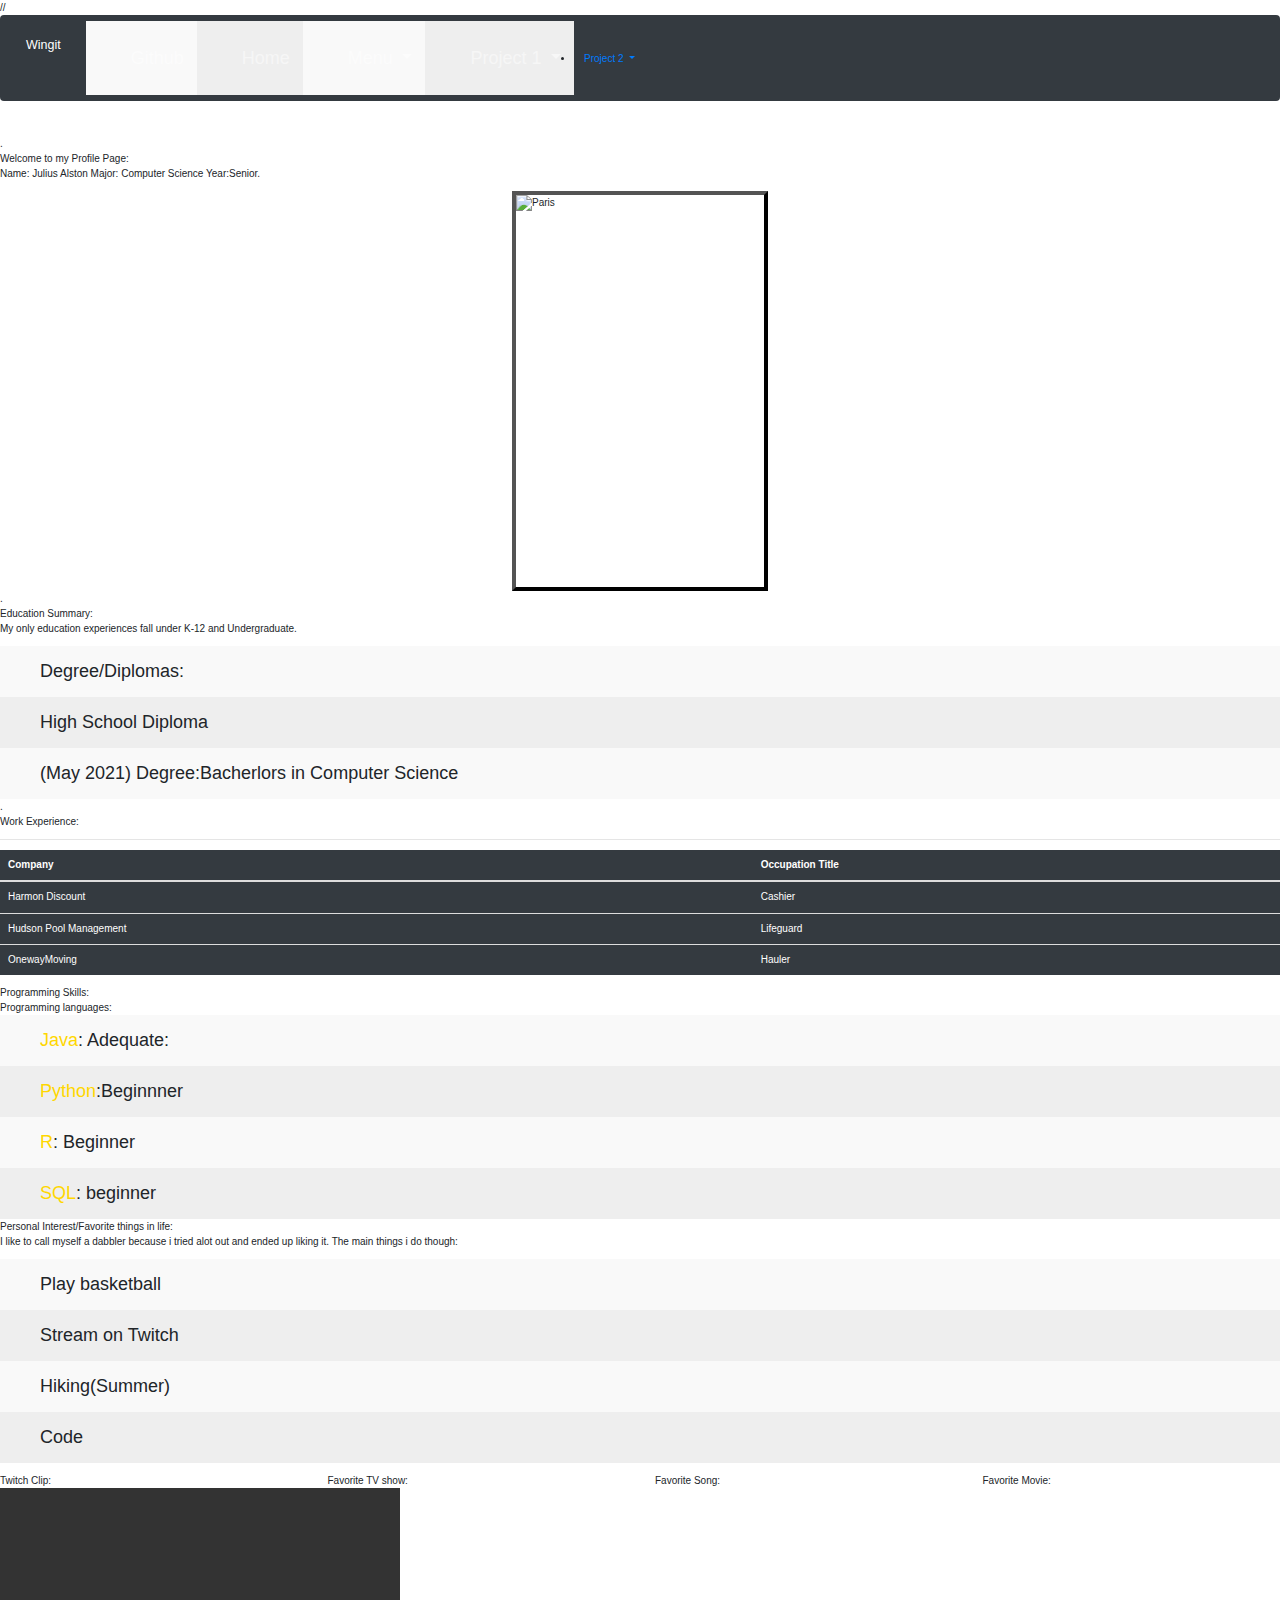
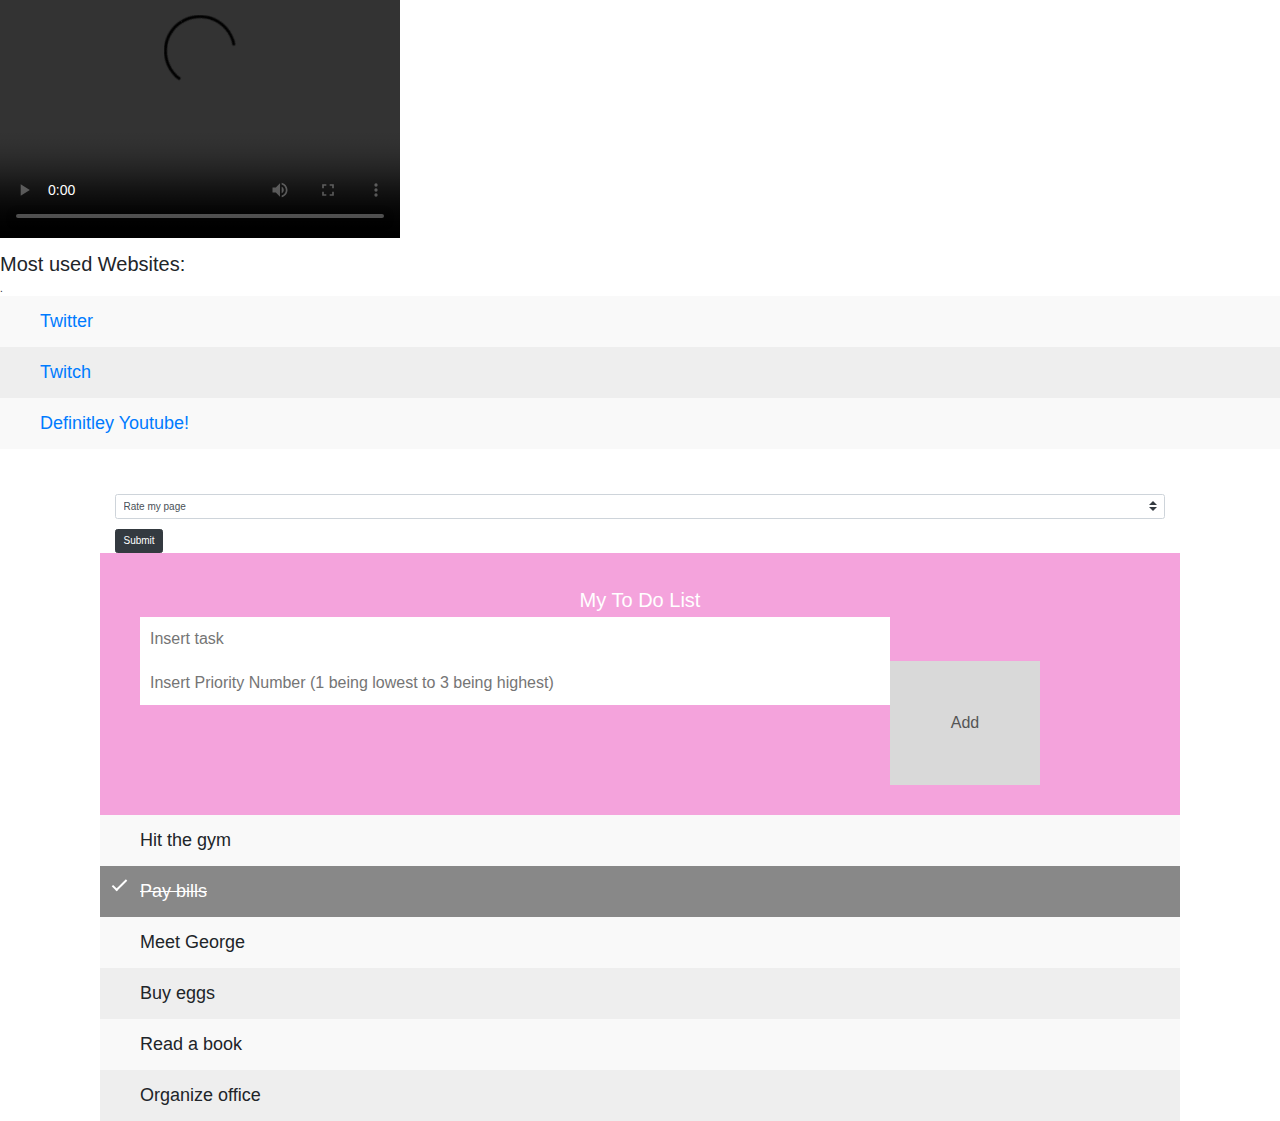
==== P2milestone1.html @ 35ebe634 "Update P2milestone1.html" ====
<!doctype html>
<html lang="en">
  <head>
    <!-- Required meta tags -->
    <meta charset="utf-8">
    <meta name="viewport" content="width=device-width, initial-scale=1, shrink-to-fit=no">
 <link rel="stylesheet" href="https://maxcdn.bootstrapcdn.com/bootstrap/3.4.1/css/bootstrap.min.css">
  <script src="https://ajax.googleapis.com/ajax/libs/jquery/3.5.1/jquery.min.js"></script>
  <script src="https://maxcdn.bootstrapcdn.com/bootstrap/3.4.1/js/bootstrap.min.js"></script>
        <script src="tasklist.js" type="text/javascript"></script>
    <!-- Bootstrap CSS -->
    <link rel="stylesheet" href="https://stackpath.bootstrapcdn.com/bootstrap/4.5.2/css/bootstrap.min.css" integrity="sha384-JcKb8q3iqJ61gNV9KGb8thSsNjpSL0n8PARn9HuZOnIxN0hoP+VmmDGMN5t9UJ0Z" crossorigin="anonymous">
<script src="https://kit.fontawesome.com/45ecd2605d.js" crossorigin="anonymous"></script>
    <script src="tasklist.js" type="text/javascript"></script>
<link rel="stylesheet" href="flame.css ">  
   <link rel="stylesheet" href="fonts.css ">  
   <link rel="stylesheet" href="webtable.css "> 
//<link rel="stylesheet" href="todolist.css "> 

  <style>
.center {
  display: block;
  margin-left: auto;
  margin-right: auto;
  width: 20%;
  border: 4px outset black;
  
}
</style>
  </head>
  <body>
    <nav class="navbar navbar-expand-md bg-dark navbar-dark">
  <!-- Brand -->
  <a class="navbar-brand" href="#">Wingit</a>

  <!-- Links -->
  <ul class="navbar-nav">
    <li class="nav-item">
      <a class="nav-link" href="https://github.com/jualston/wingit" target="_blank">Github</a>
    </li>
    <li class="nav-item">
      <a class="nav-link" href="#">Home</a>
    </li>

    <!-- Dropdown -->
    <li class="nav-item dropdown">
      <a class="nav-link dropdown-toggle" href="#" id="navbardrop" data-toggle="dropdown">
      Menu
      </a>
      <div class="dropdown-menu">
        <a class="dropdown-item" href="#profile_page">Profile</a>
        <a class="dropdown-item" href="#education_summary">Education </a>
        <a class="dropdown-item" href="#work_experience">Work/Experience </a>
          <a class="dropdown-item" href="#program_knowledge">Programming </a>
          <a class="dropdown-item" href="#personal_interest">Hobbies </a>
          <a class="dropdown-item" href="#websites_used">Most Used Websites </a>
      </div>
    </li>
    <li class="nav-item dropdown">
      <a class="nav-link dropdown-toggle" href="#" id="navbardrop" data-toggle="dropdown">
        Project 1
      </a>
      <div class="dropdown-menu">
        <a class="dropdown-item" href="https://jualston.github.io/wingit/milestone1.html" target="_blank">Assignment Milestone 1</a>
        <a class="dropdown-item" href="https://jualston.github.io/wingit/milestone2.html"target="_blank">Assignment Milestone 2</a>
        <a class="dropdown-item" href="https://jualston.github.io/wingit/milestone3.html" target="_blank">Assignment Milestone 3</a>
      </div>
    </li>
  </ul>
      <li class="nav-item dropdown">
      <a class="nav-link dropdown-toggle" href="#" id="navbardrop" data-toggle="dropdown navbar-dark">
        Project 2
      </a>
      <div class="dropdown-menu">
        <a class="dropdown-item" href="https://jualston.github.io/wingit/P2milestone1.html" target="_blank">Assignment Milestone 1</a>
      </div>
    </li>
  </ul>
</nav>
<br>
    


    

        
  
<div class="goldborder">
  <a id="profile_page">.</a>
  <div id="Pinkfont">Welcome to my Profile Page:</div>
  <p class="a">Name: Julius Alston     Major: Computer Science      Year:Senior.</p>
</div>
<title>Julius Alston Profile</title>
 <img src="headshot.jpg" alt="Paris" class="center"  border=0px   witdh= 300 height= 400>
<div class="goldborder">
<a id="education_summary">.</a>
 <div id="Pinkfont">Education Summary:</div>
</div>
<p class="a"> My only education experiences fall under K-12 and Undergraduate.</p>
<ul> 
<li> Degree/Diplomas: </li>
<li> High School Diploma </li>
<li> (May 2021) Degree:Bacherlors in Computer Science </li>
</ul>
<div class="goldborder">
<a id="work_experience">.</a>
<div id="Pinkfont">Work Experience:</div>
</div>
<hr> 
  <table class="table table-dark table-hover">
    <thead>
      <tr>
        <th>Company</th>
        <th>Occupation Title</th>
        
      </tr>
    </thead>
    <tbody>
      <tr>
        <td>Harmon Discount</td>
        <td>Cashier</td>
       
      </tr>
      <tr>
        <td>Hudson Pool Management</td>
        <td>Lifeguard</td>
      
      </tr>
      <tr>
        <td>OnewayMoving</td>
        <td>Hauler</td>
      
      </tr>
    </tbody>
  </table>
</div>
</table>
<div class="goldborder">
<a id="program_knowledge"></a>
 <div id="Pinkfont">Programming Skills:</div>
</div>
<ul> Programming languages: 
<li><span style="color:gold;font-weight:bold font-size: large;">Java</span>: Adequate:</li>
<li><span style="color:gold;font-weight:bold font-size: large;">Python</span>:Beginnner </li>
<li> <span style="color:gold;font-weight:bold font-size: large;">R</span>: Beginner</li>
<li> <span style="color:gold;font-weight:bold font-size: large;">SQL</span>: beginner</li>
</ul>
<div class="goldborder">
<a id="personal_interest"></a>
 <div id="Pinkfont">Personal Interest/Favorite things in life:</div>
</div>
    
<p> I like to call myself a dabbler because i tried alot out and ended up liking it. The main things i do though:
<ul>
<li class="a"> Play basketball</li>
<li class="a"> Stream on Twitch</li>
<li class="a"> Hiking(Summer)</li>
<li class="a"> Code</li>
  <div class="containe<div class="row">
        <div class="row">
        <div class="col-md-3">
       <p class="a"> <div class="a">
                             Twitch Clip:</div>  <video width="400" height="350" controls>
  <source src=" vod-707438149-offset-21798.mp4
" type="video/mp4">
 </video> </p>
        </div>
        <div class="col-md-3">
          <p > <div class="a">
                             Favorite TV show:</div>  <iframe width="360" height="300" src="https://www.youtube.com/embed/gIKPC-JE2E0" frameborder="0" allow="accelerometer; autoplay; encrypted-media; gyroscope; picture-in-picture" allowfullscreen></iframe>
 </p>
        </div>
        <div class="col-md-3">
          <p class="a"> <div class="a">
                             Favorite Song:</div>  <iframe width="360" height="300" src="https://www.youtube.com/embed/ZPCAvzIFY-s" frameborder="0" allow="accelerometer; autoplay; encrypted-media; gyroscope; picture-in-picture" allowfullscreen></iframe> </p>
        </div>
        <div class="col-md-3">
      <p class="a"> <div class="a">
                             Favorite Movie:</div> <iframe width="360" height="300" src="https://www.youtube.com/embed/WR7cc5t7tv8" frameborder="0" allow="accelerometer; autoplay; encrypted-media; gyroscope; picture-in-picture" allowfullscreen></iframe> </p>
        </div>
      </div>
 

<div class="goldborder">
<h2> Most used Websites:</h2>
</div>
<a id="websites_used">.</a>
<ul> 
<li><i class="fab fa-twitch"></i><a href="https://www.Twitter.com/" target="_blank">Twitter</a> </li>
<li><i class="fab fa-twitter"></i><a href="https://www.Twitch.tv/Euphony.com/" target="_blank">Twitch</a> </li>
<li><i class="fab fa-youtube"></i><a href="https://www.youtube.com/" target="_blank">Definitley Youtube!</a> </li>
</ul>
  <br>
                                                                                    <div class="container mt-3">

 
<div class="container mt-3">

 
<div class="container mt-3">
  

    <select name="cars" class="custom-select mb-3">
      <option selected>Rate my page</option>
      <option value="Like">Pretty good page</option>
      <option value="love">Loved it</option>
      <option value="Love^2">I loved it^2</option>
    </select>
    <button type="submit" class="btn btn-dark">Submit</button>
  </form>
</div>
   <div id="myDIV" class="header">
  <h2 style="margin:5px">My To Do List</h2>
  <input type="text" id="myInput" placeholder="Insert task">
  <input type="number" id="myInput1" placeholder="Insert Priority Number (1 being lowest to 3 being highest) ">
  <span onclick="newElement()" class="addBtn">Add</span>
</div>

<ul id="myUL">
  <li>Hit the gym</li>
  <li class="checked">Pay bills</li>
  <li>Meet George</li>
  <li>Buy eggs</li>
  <li>Read a book</li>
  <li>Organize office</li>
</ul>
    
    <!-- Optional JavaScript -->
    <!-- jQuery first, then Popper.js, then Bootstrap JS -->
    <script src="https://code.jquery.com/jquery-3.5.1.slim.min.js" integrity="sha384-DfXdz2htPH0lsSSs5nCTpuj/zy4C+OGpamoFVy38MVBnE+IbbVYUew+OrCXaRkfj" crossorigin="anonymous"></script>
    <script src="https://cdn.jsdelivr.net/npm/popper.js@1.16.1/dist/umd/popper.min.js" integrity="sha384-9/reFTGAW83EW2RDu2S0VKaIzap3H66lZH81PoYlFhbGU+6BZp6G7niu735Sk7lN" crossorigin="anonymous"></script>
    <script src="https://stackpath.bootstrapcdn.com/bootstrap/4.5.2/js/bootstrap.min.js" integrity="sha384-B4gt1jrGC7Jh4AgTPSdUtOBvfO8shuf57BaghqFfPlYxofvL8/KUEfYiJOMMV+rV" crossorigin="anonymous"></script>
  </body>
</html>
---- flame.css ----
#demotext {
text-shadow: 0 -1px 4px #FFF, 0 -2px 10px #ff0, 0 -10px 20px #ff8000, 0 -18px 40px #F00, 2px 2px 2px rgba(206,26,177,0);
color: #651F6A;
background: #333333;
}
<div id="demotext">Edit this text</div>
---- webtable.css ----
.extable>table{
border-width:1px;
border-style:solid;
border-color:purple;
border-collaspe:
width: 40%;
}


.extable> table th, .extable td>{
border:1px solid grey;
text-align: center;
}

.extable> table th{
background-color: #D0CEDF;
}

.extable>table tr:nth-child(odd) {
background-color: lightgrey;
}

.extable>table tr:hover{
  background-color: #6f278a;
}
---- todolist.css ----
<style>
body {
  margin: 0;
  min-width: 250px;
}

/* Include the padding and border in an element's total width and height */
* {
  box-sizing: border-box;
}

/* Remove margins and padding from the list */
ul {
  margin: 0;
  padding: 0;
}

/* Style the list items */
 ul li {
  cursor: pointer;
  position: relative;
  padding: 12px 8px 12px 40px;
  list-style-type: none;
  background: #eee;
  font-size: 18px;
  transition: 0.2s;
  
  /* make the list items unselectable */
  -webkit-user-select: none;
  -moz-user-select: none;
  -ms-user-select: none;
  user-select: none;
}

/* Set all odd list items to a different color (zebra-stripes) */
 ul li:nth-child(odd) {
  background: #f9f9f9;
}

/* Darker background-color on hover */
ul li:hover {
  background: #ddd;
}

/* When clicked on, add a background color and strike out text */
ul li.checked {
  background: #888;
  color: #fff;
  text-decoration: line-through;
}

/* Add a "checked" mark when clicked on */
ul li.checked::before {
  content: '';
  position: absolute;
  border-color: #fff;
  border-style: solid;
  border-width: 0 2px 2px 0;
  top: 10px;
  left: 16px;
  transform: rotate(45deg);
  height: 15px;
  width: 7px;
}

/* Style the close button */
.close {
  position: absolute;
  right: 0;
  top: 0;
  padding: 12px 16px 12px 16px;
}

.close:hover {
  background-color: #f44336;
  color: white;
}

/* Style the header */
.header {
  background-color: #f4a3dc;
  padding: 30px 40px;
  color: white;
  text-align: center;
}

/* Clear floats after the header */
.header:after {
  content: "";
  display: table;
  clear: both;
}

/* Style the input */
input {
  margin: 0;
  border: none;
  border-radius: 0;
  width: 75%;
  padding: 10px;
  float: left;
  font-size: 16px;
}

/* Style the "Add" button */
.addBtn {
  padding: 50px;
  width: 15%;
  background: #d9d9d9;
  color: #555;
  float: left;
  text-align: center;
  font-size: 16px;
  cursor: pointer;
  transition: 0.3s;
  border-radius: 0;
}

.addBtn:hover {
  background-color: #bbb;
}
</style>
</head>
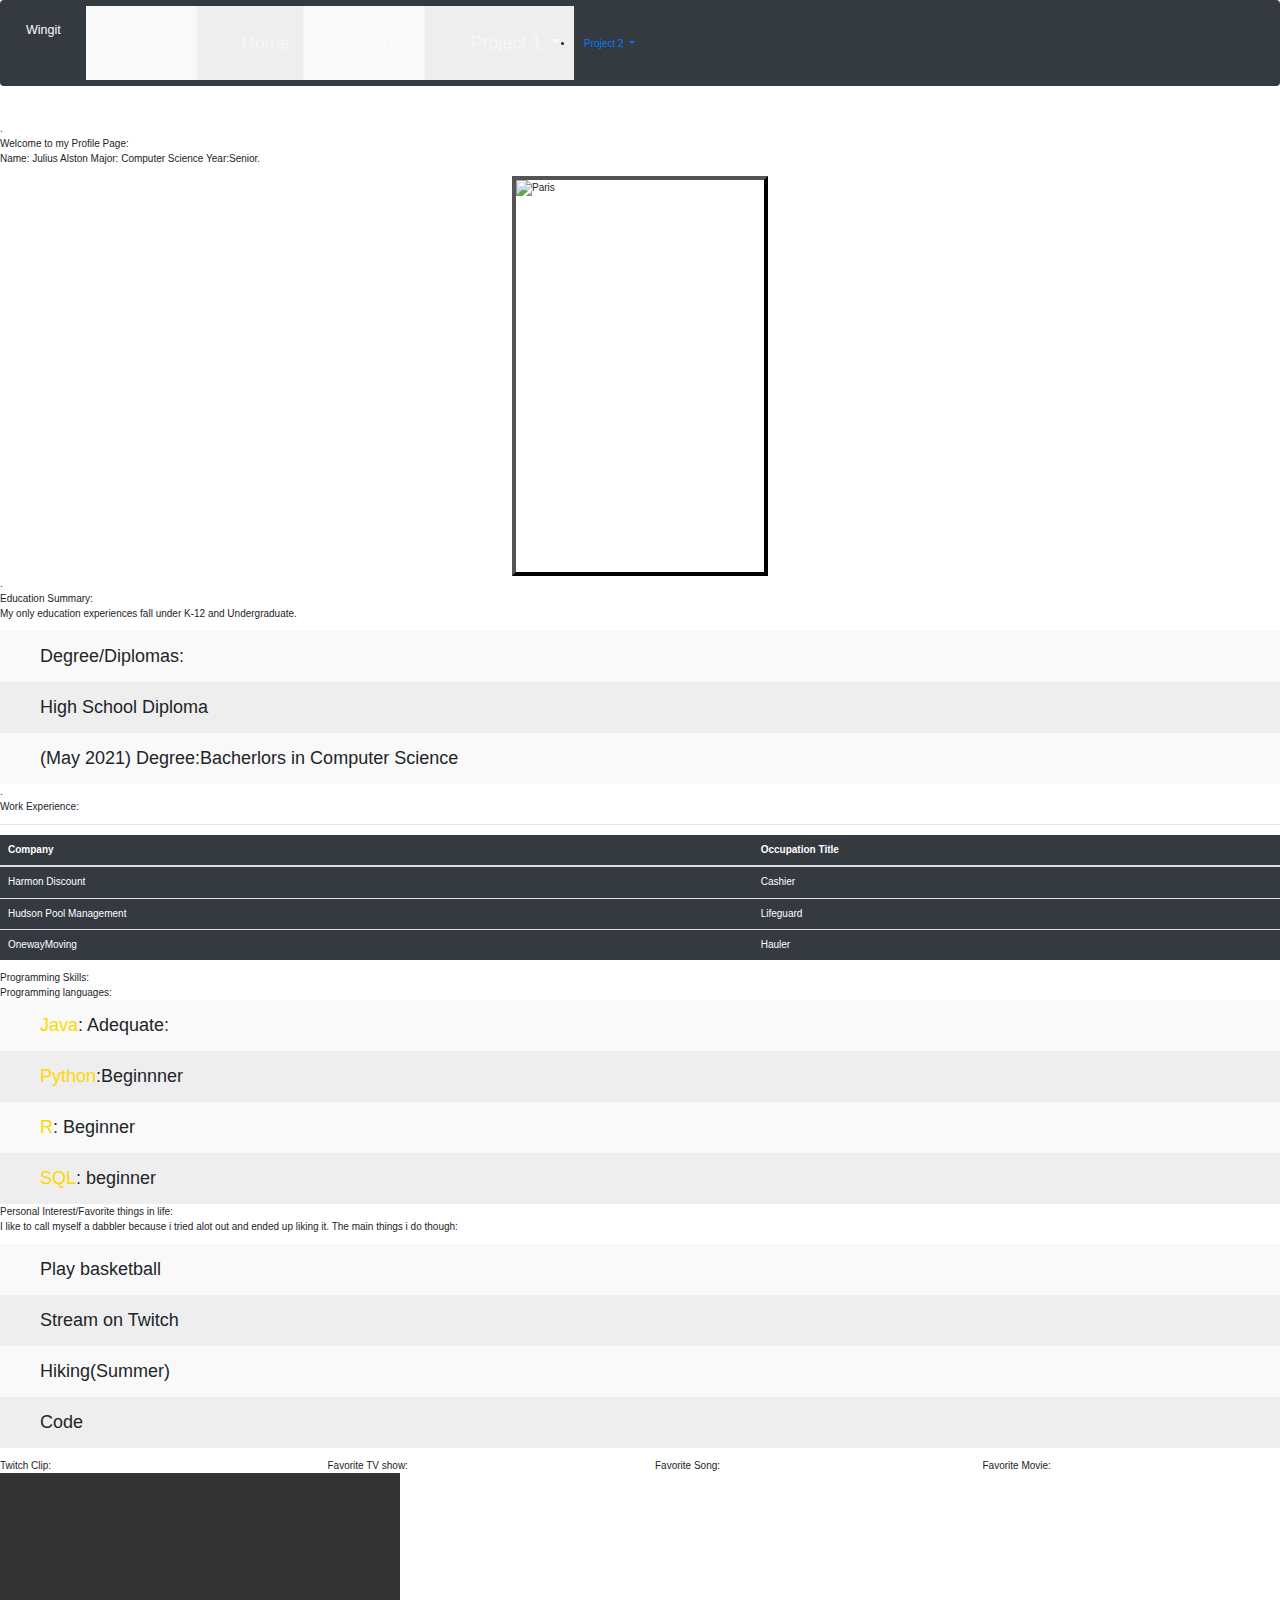
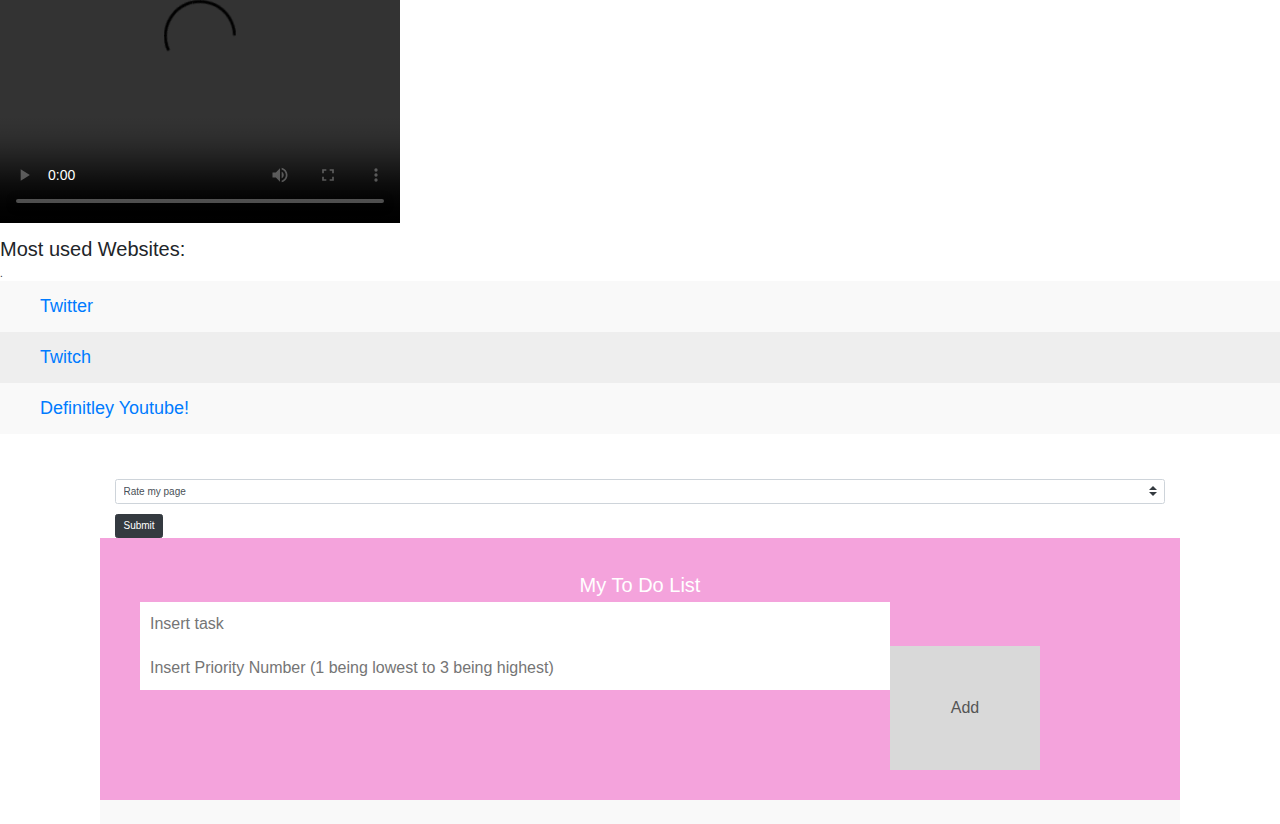
==== commit 93e16dbf: "Update P2milestone1.html" ====
--- a/P2milestone1.html
+++ b/P2milestone1.html
@@ -12,10 +12,11 @@
     <link rel="stylesheet" href="https://stackpath.bootstrapcdn.com/bootstrap/4.5.2/css/bootstrap.min.css" integrity="sha384-JcKb8q3iqJ61gNV9KGb8thSsNjpSL0n8PARn9HuZOnIxN0hoP+VmmDGMN5t9UJ0Z" crossorigin="anonymous">
 <script src="https://kit.fontawesome.com/45ecd2605d.js" crossorigin="anonymous"></script>
     <script src="tasklist.js" type="text/javascript"></script>
+    <link rel="stylesheet" href="todolist.css ">  
 <link rel="stylesheet" href="flame.css ">  
    <link rel="stylesheet" href="fonts.css ">  
    <link rel="stylesheet" href="webtable.css "> 
-//<link rel="stylesheet" href="todolist.css "> 
+
 
   <style>
 .center {
@@ -217,12 +218,7 @@
 </div>
 
 <ul id="myUL">
-  <li>Hit the gym</li>
-  <li class="checked">Pay bills</li>
-  <li>Meet George</li>
-  <li>Buy eggs</li>
-  <li>Read a book</li>
-  <li>Organize office</li>
+             <li></li>
 </ul>
     
     <!-- Optional JavaScript -->
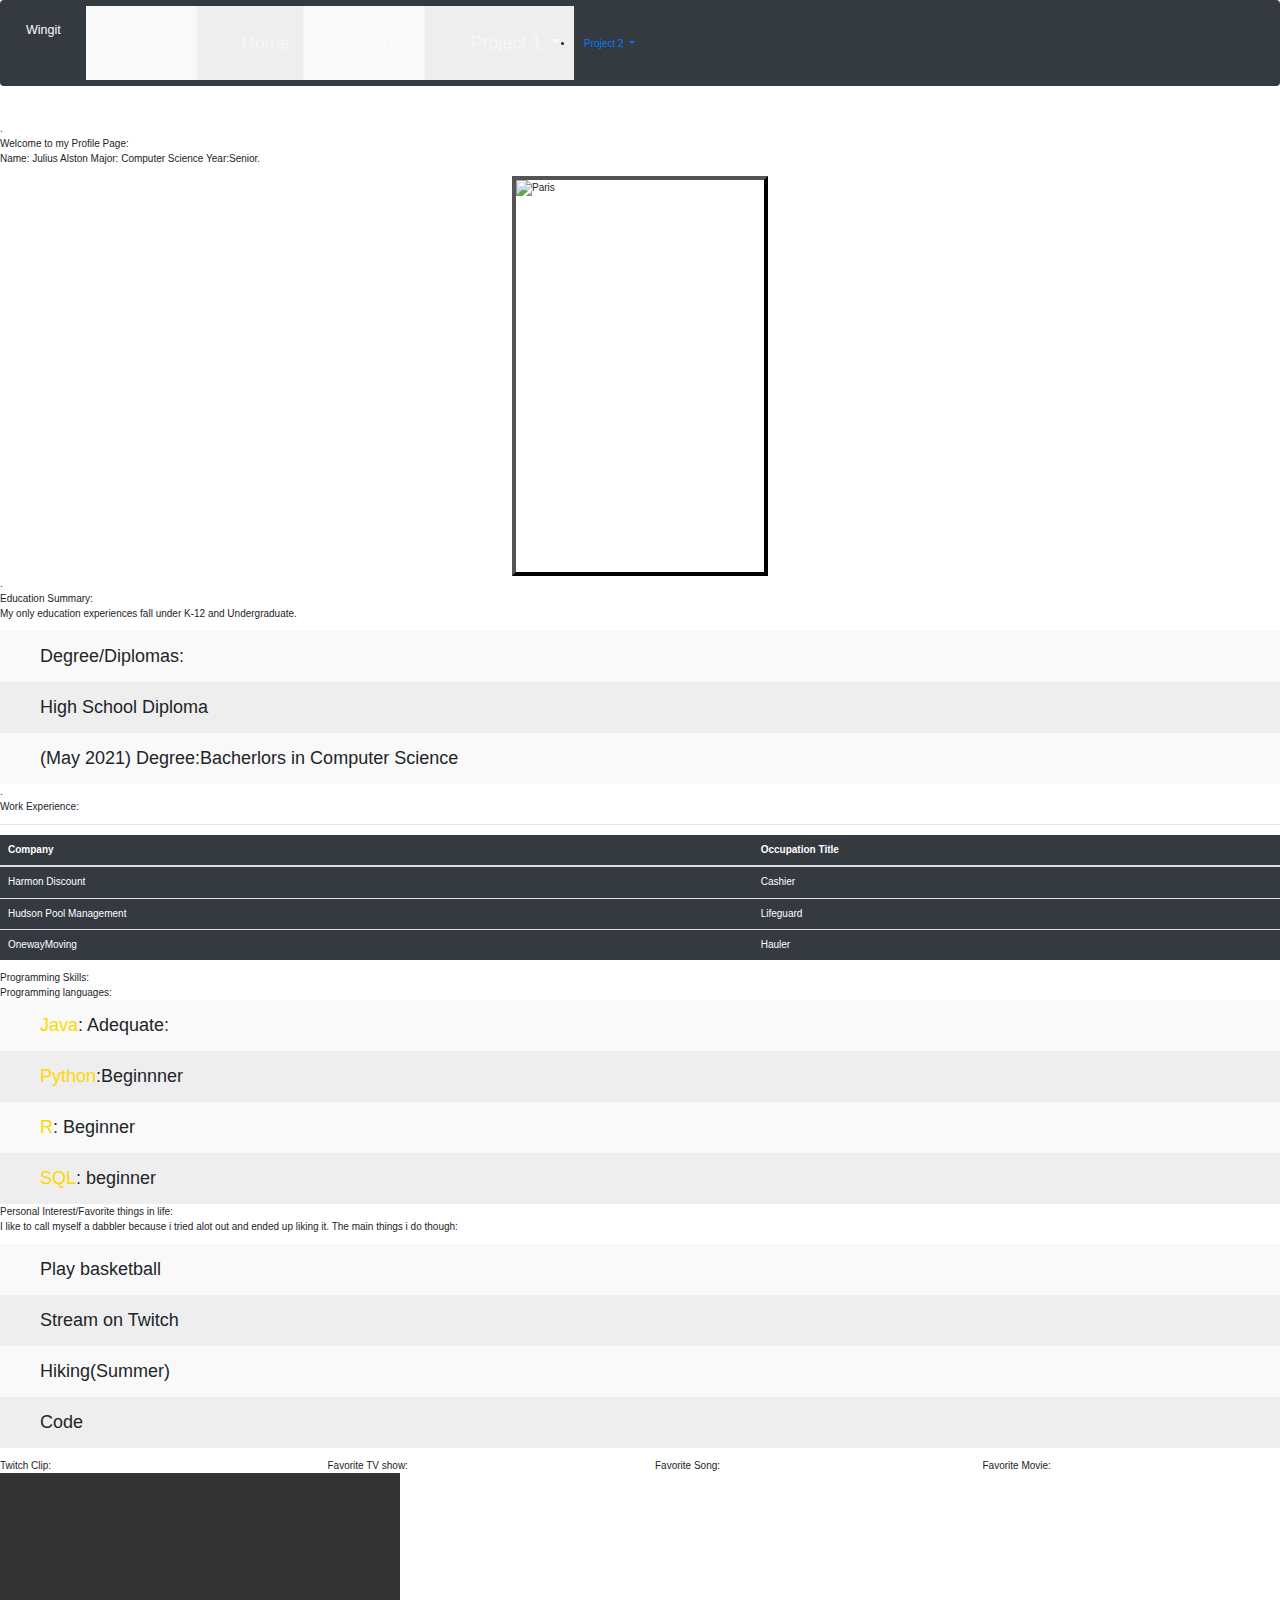
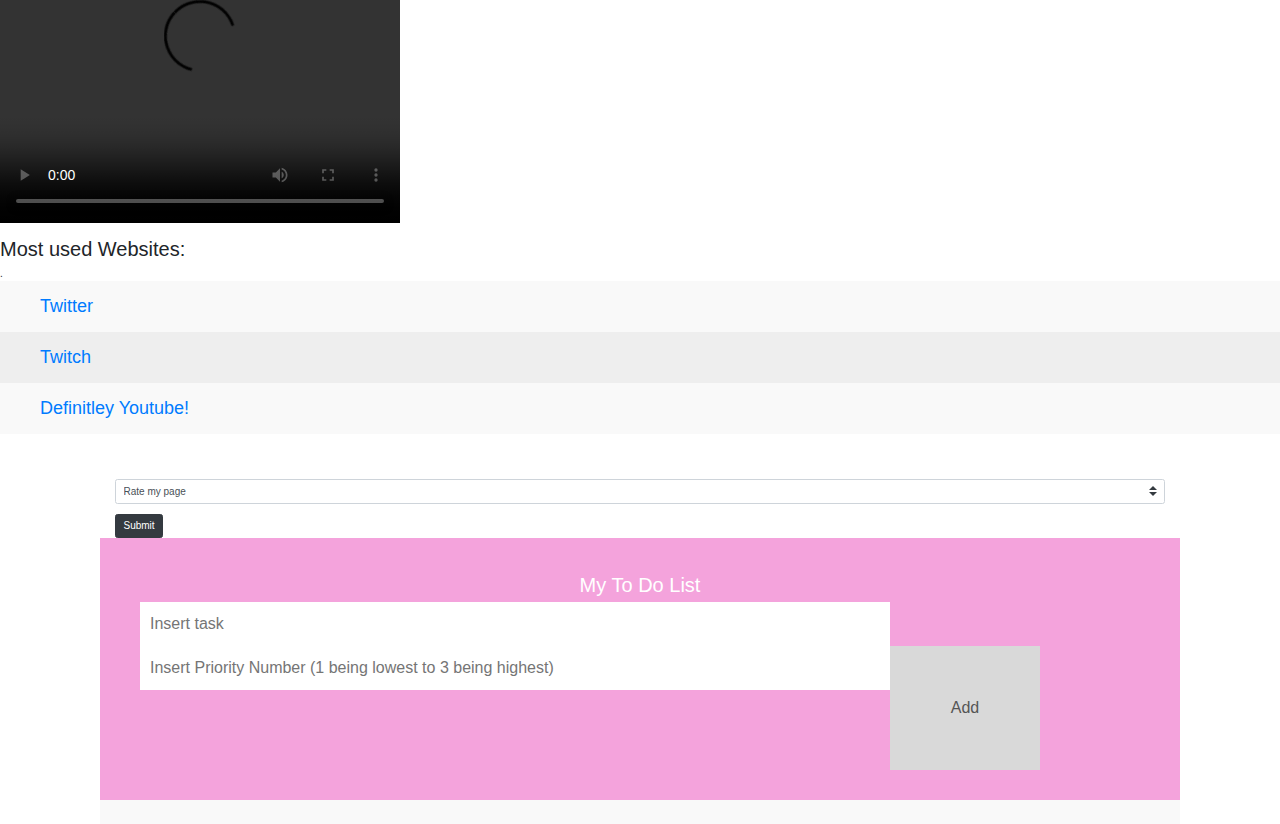
==== commit 0aab9f6f: "Update P2milestone1.html" ====
--- a/P2milestone1.html
+++ b/P2milestone1.html
@@ -12,10 +12,11 @@
     <link rel="stylesheet" href="https://stackpath.bootstrapcdn.com/bootstrap/4.5.2/css/bootstrap.min.css" integrity="sha384-JcKb8q3iqJ61gNV9KGb8thSsNjpSL0n8PARn9HuZOnIxN0hoP+VmmDGMN5t9UJ0Z" crossorigin="anonymous">
 <script src="https://kit.fontawesome.com/45ecd2605d.js" crossorigin="anonymous"></script>
     <script src="tasklist.js" type="text/javascript"></script>
-    <link rel="stylesheet" href="todolist.css ">  
+
 <link rel="stylesheet" href="flame.css ">  
    <link rel="stylesheet" href="fonts.css ">  
    <link rel="stylesheet" href="webtable.css "> 
+     <link rel="stylesheet" href="todolist.css ">  
 
 
   <style>
--- a/todolist.css
+++ b/todolist.css
@@ -1,8 +1,5 @@
 <style>
-body {
-  margin: 0;
-  min-width: 250px;
-}
+
 
 /* Include the padding and border in an element's total width and height */
 * {
@@ -100,6 +97,7 @@
   padding: 10px;
   float: left;
   font-size: 16px;
+  font-color: black;
 }
 
 /* Style the "Add" button */
@@ -120,4 +118,4 @@
   background-color: #bbb;
 }
 </style>
-</head>+</head>
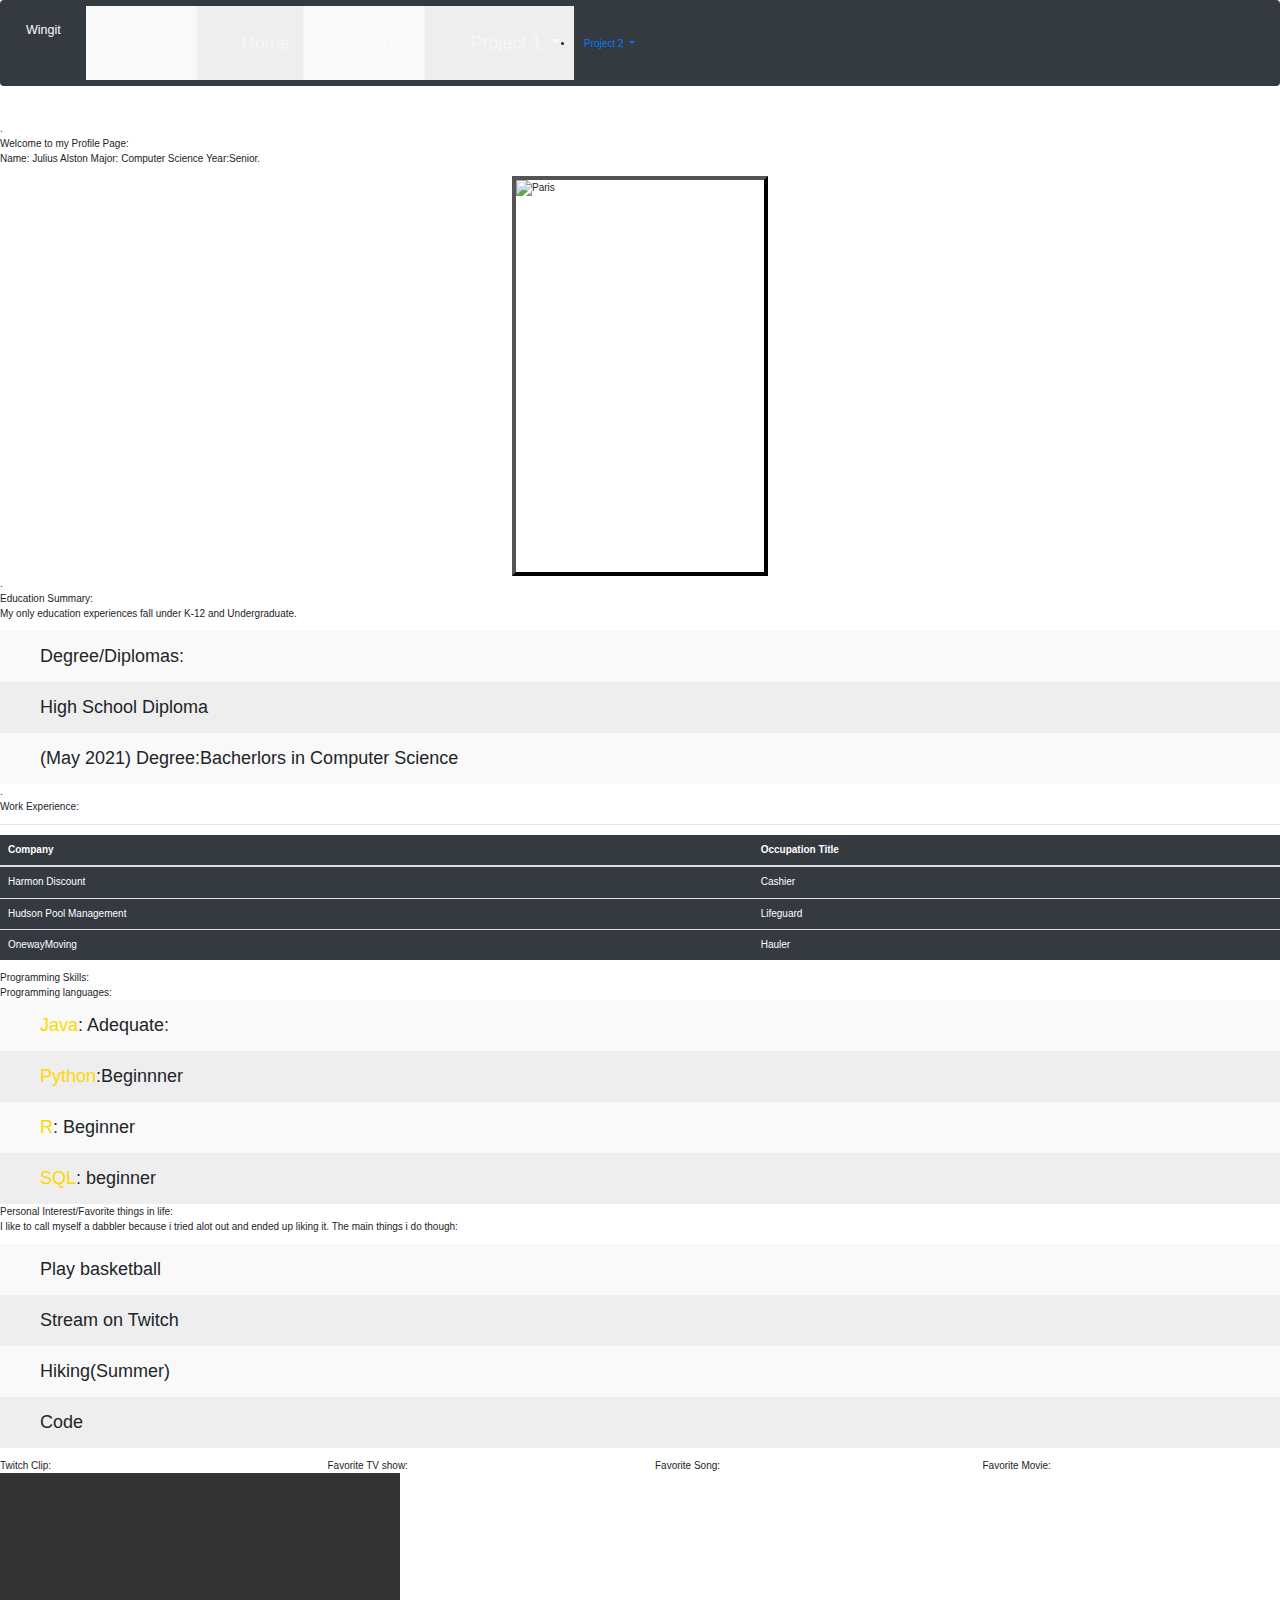
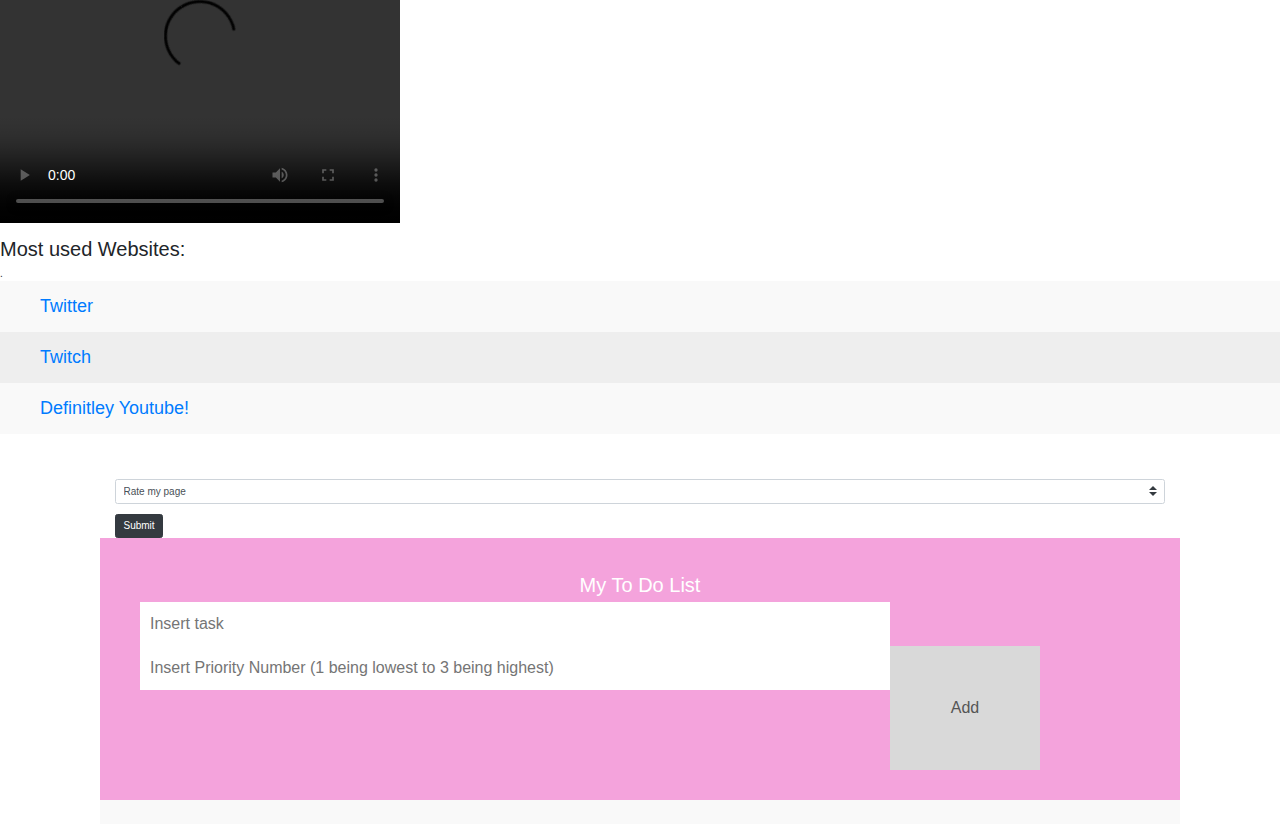
==== commit 45fb8768: "Update P2milestone1.html" ====
--- a/P2milestone1.html
+++ b/P2milestone1.html
@@ -2,6 +2,7 @@
 <html lang="en">
   <head>
     <!-- Required meta tags -->
+    <meta name="viewport" content="width=device-width, initial-scale=1">
     <meta charset="utf-8">
     <meta name="viewport" content="width=device-width, initial-scale=1, shrink-to-fit=no">
  <link rel="stylesheet" href="https://maxcdn.bootstrapcdn.com/bootstrap/3.4.1/css/bootstrap.min.css">
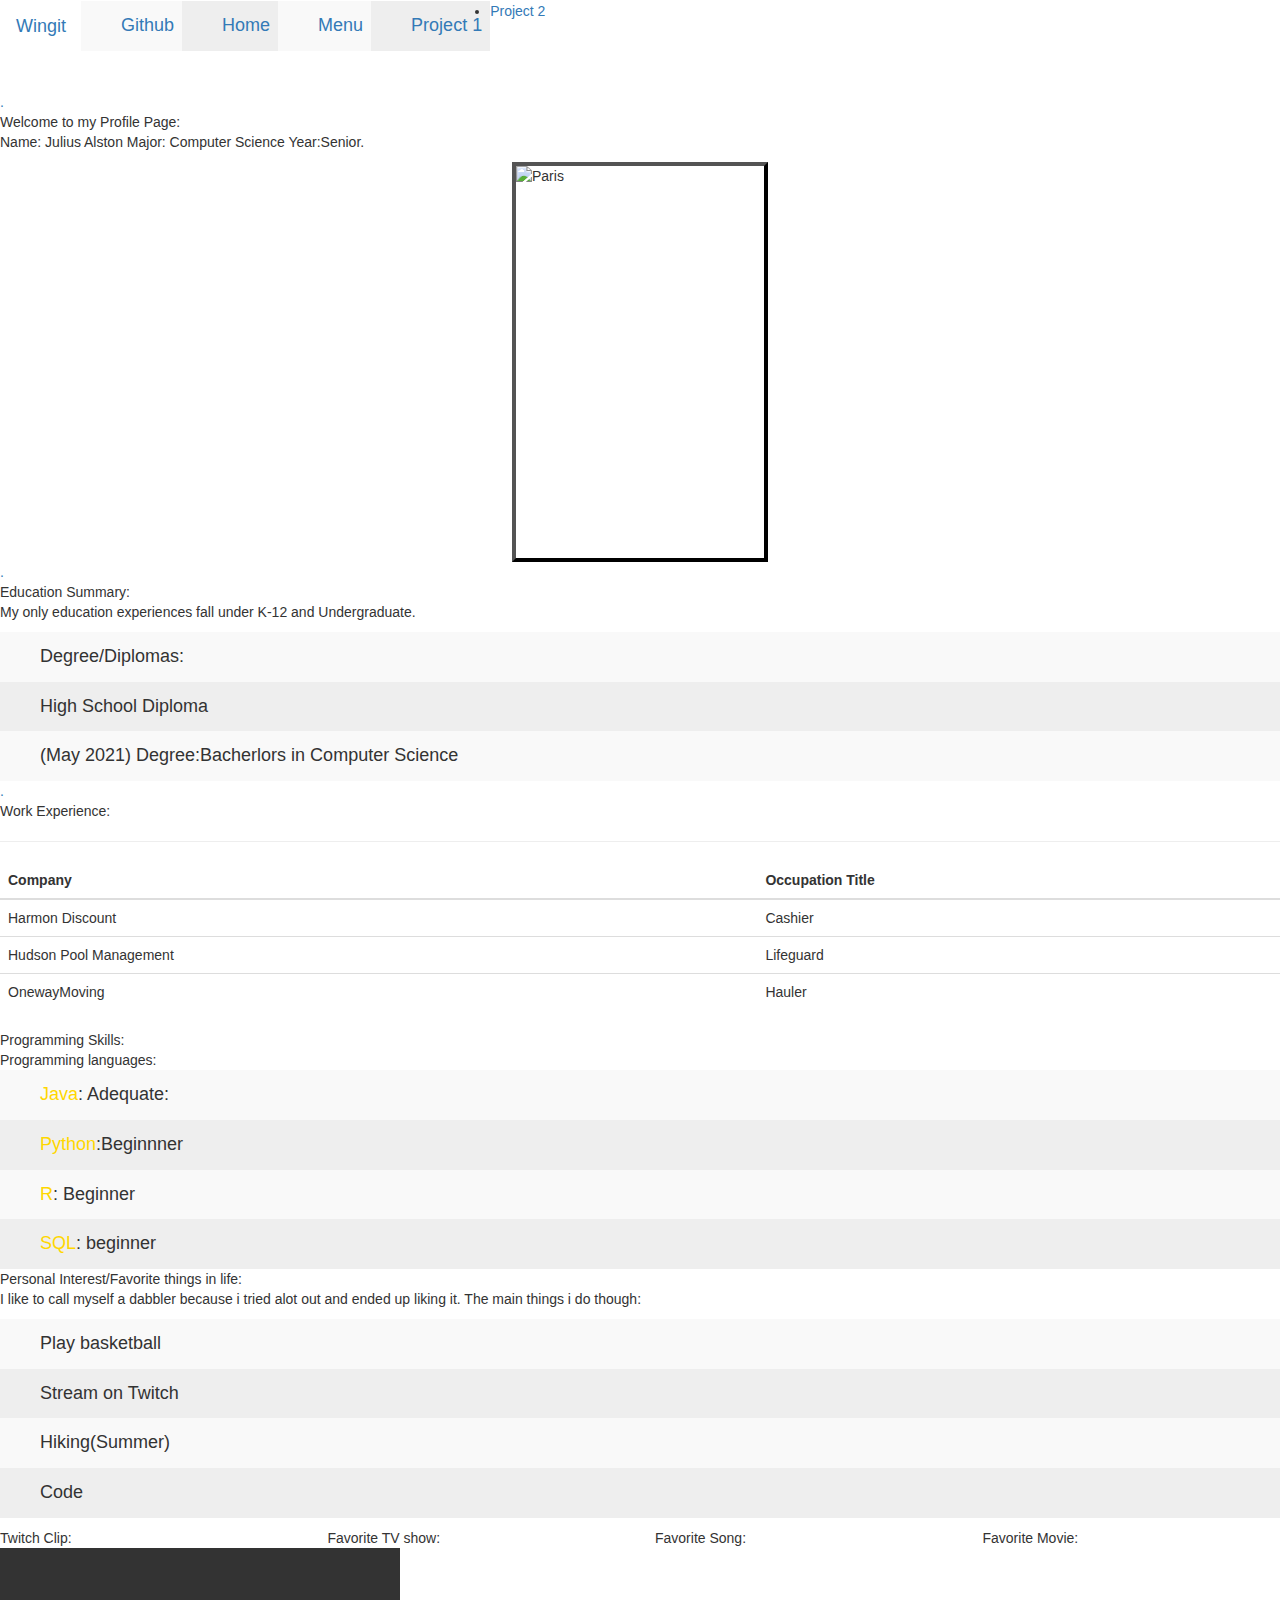
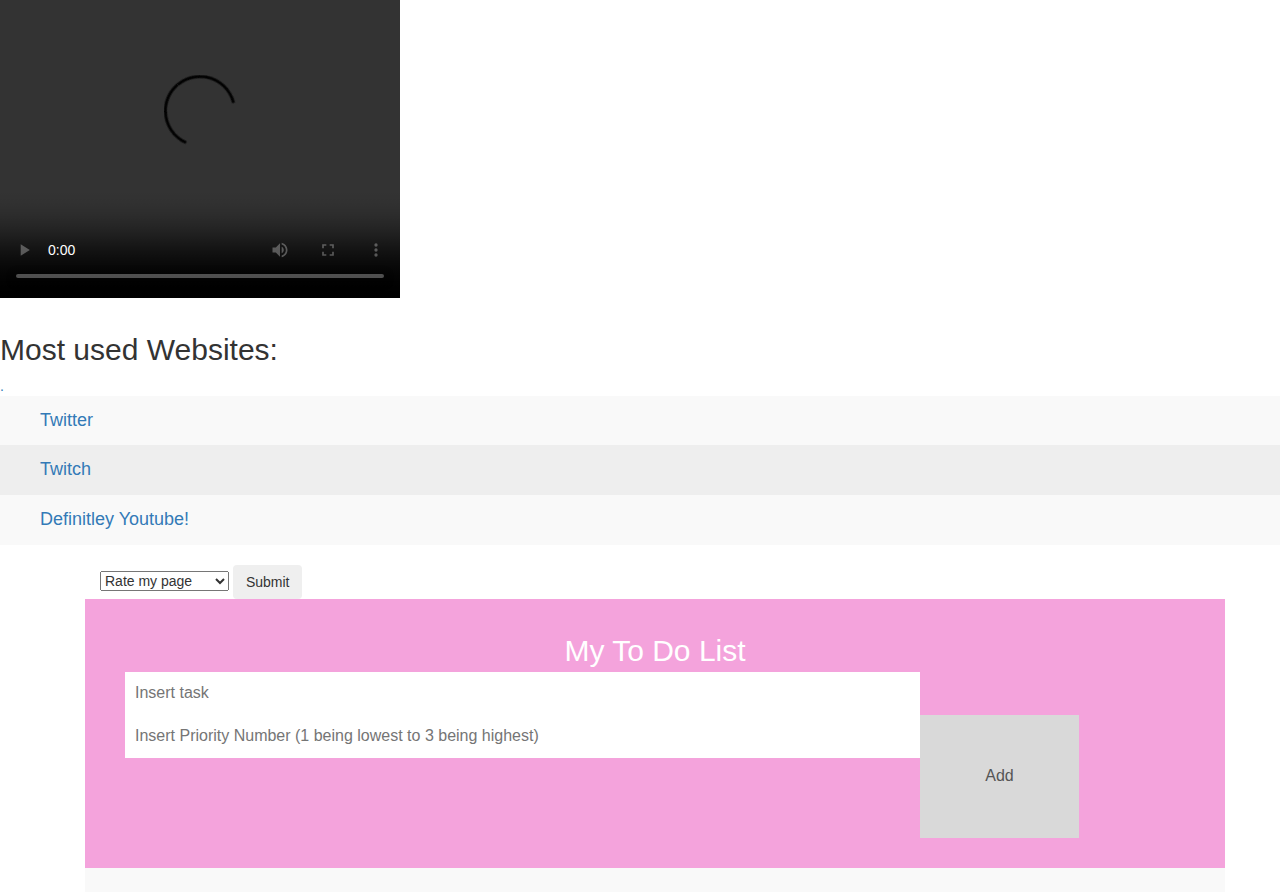
==== commit 190f49d3: "Update P2milestone1.html" ====
--- a/P2milestone1.html
+++ b/P2milestone1.html
@@ -9,8 +9,8 @@
   <script src="https://ajax.googleapis.com/ajax/libs/jquery/3.5.1/jquery.min.js"></script>
   <script src="https://maxcdn.bootstrapcdn.com/bootstrap/3.4.1/js/bootstrap.min.js"></script>
         <script src="tasklist.js" type="text/javascript"></script>
-    <!-- Bootstrap CSS -->
-    <link rel="stylesheet" href="https://stackpath.bootstrapcdn.com/bootstrap/4.5.2/css/bootstrap.min.css" integrity="sha384-JcKb8q3iqJ61gNV9KGb8thSsNjpSL0n8PARn9HuZOnIxN0hoP+VmmDGMN5t9UJ0Z" crossorigin="anonymous">
+   
+   
 <script src="https://kit.fontawesome.com/45ecd2605d.js" crossorigin="anonymous"></script>
     <script src="tasklist.js" type="text/javascript"></script>
 
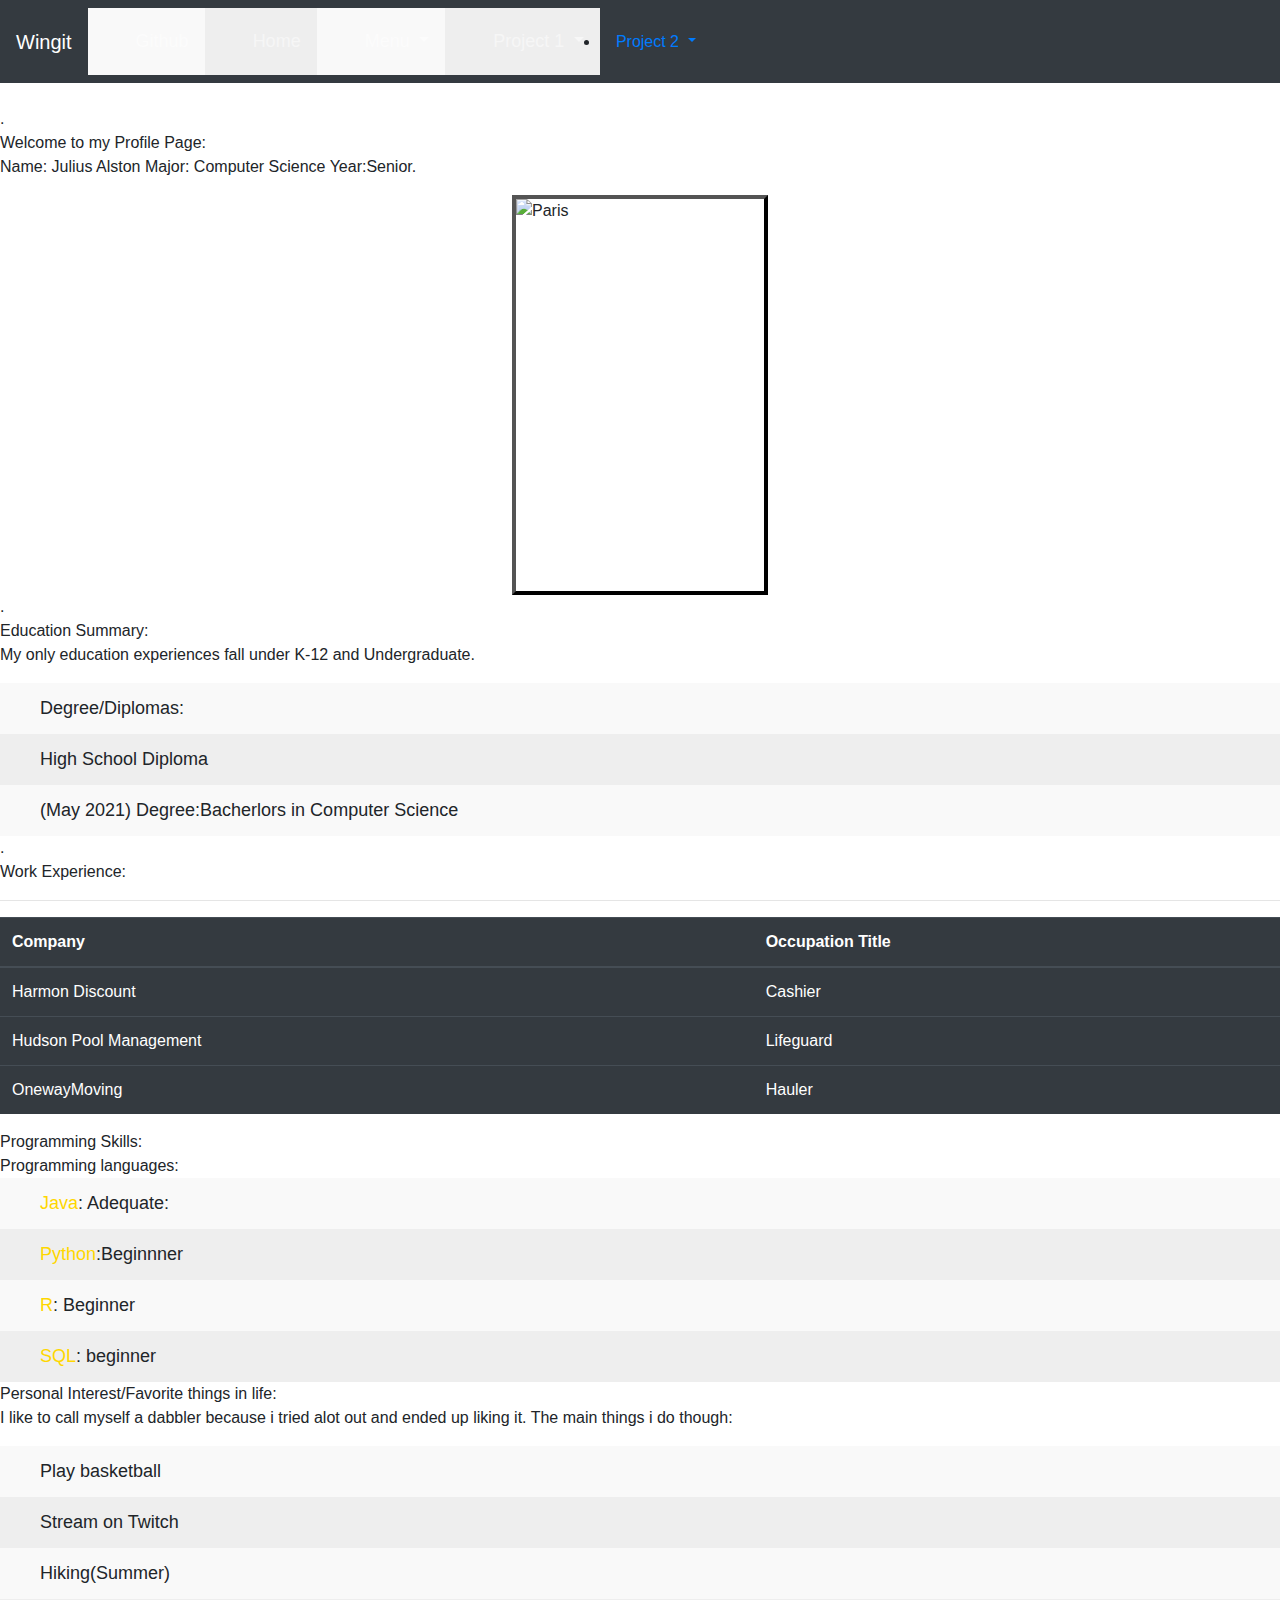
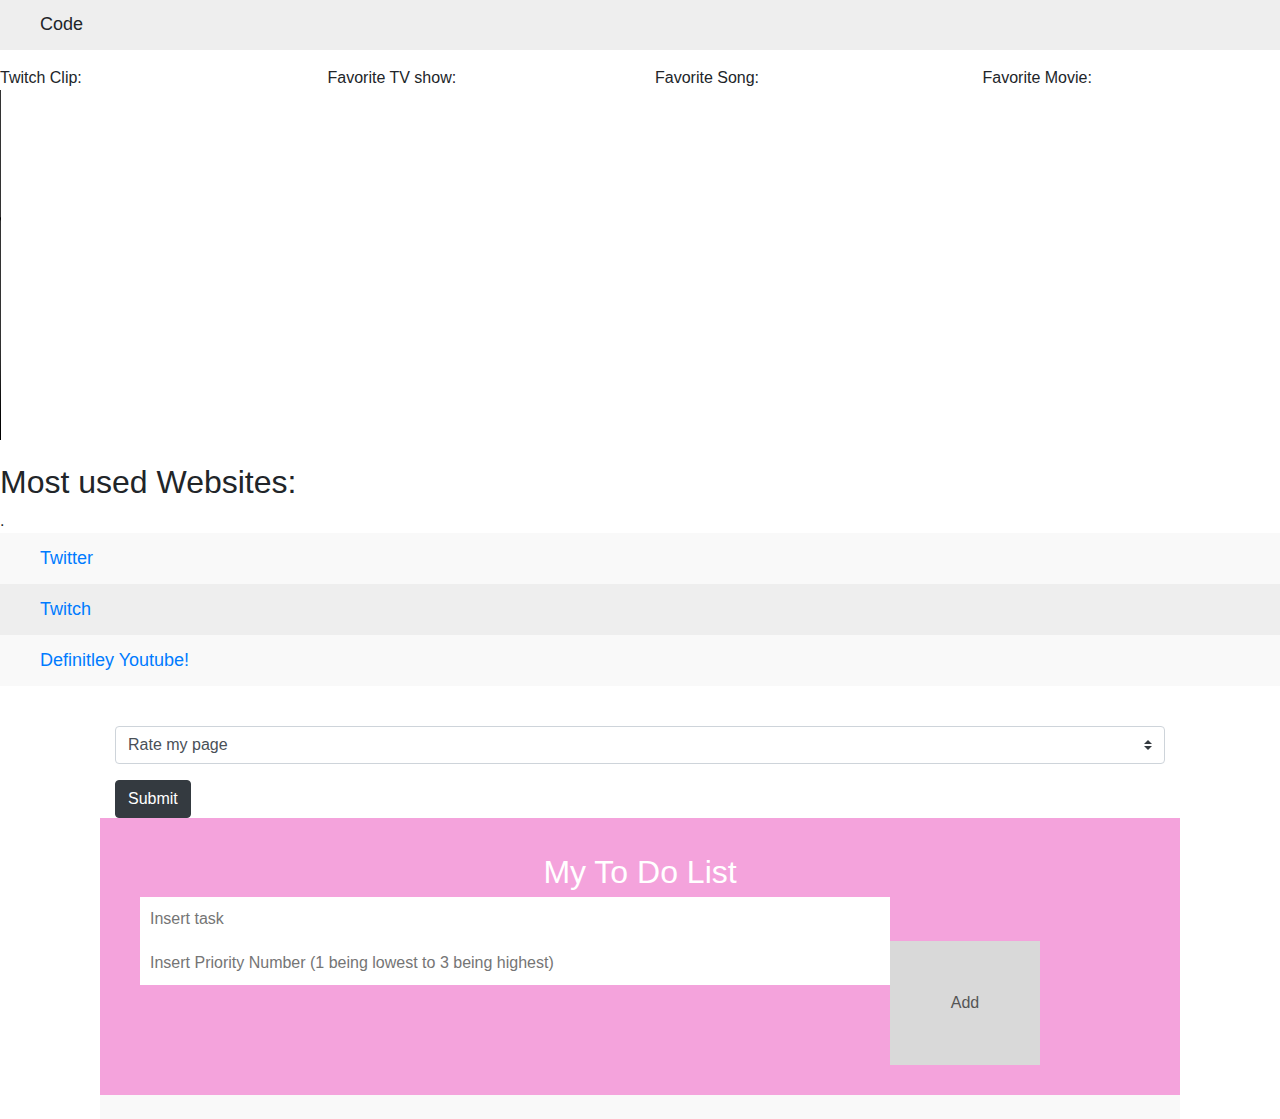
==== commit 9a11b02d: "Update P2milestone1.html" ====
--- a/P2milestone1.html
+++ b/P2milestone1.html
@@ -5,7 +5,8 @@
     <meta name="viewport" content="width=device-width, initial-scale=1">
     <meta charset="utf-8">
     <meta name="viewport" content="width=device-width, initial-scale=1, shrink-to-fit=no">
- <link rel="stylesheet" href="https://maxcdn.bootstrapcdn.com/bootstrap/3.4.1/css/bootstrap.min.css">
+  <!-- Bootstrap CSS -->
+    <link rel="stylesheet" href="https://stackpath.bootstrapcdn.com/bootstrap/4.5.2/css/bootstrap.min.css" integrity="sha384-JcKb8q3iqJ61gNV9KGb8thSsNjpSL0n8PARn9HuZOnIxN0hoP+VmmDGMN5t9UJ0Z" crossorigin="anonymous">
   <script src="https://ajax.googleapis.com/ajax/libs/jquery/3.5.1/jquery.min.js"></script>
   <script src="https://maxcdn.bootstrapcdn.com/bootstrap/3.4.1/js/bootstrap.min.js"></script>
         <script src="tasklist.js" type="text/javascript"></script>
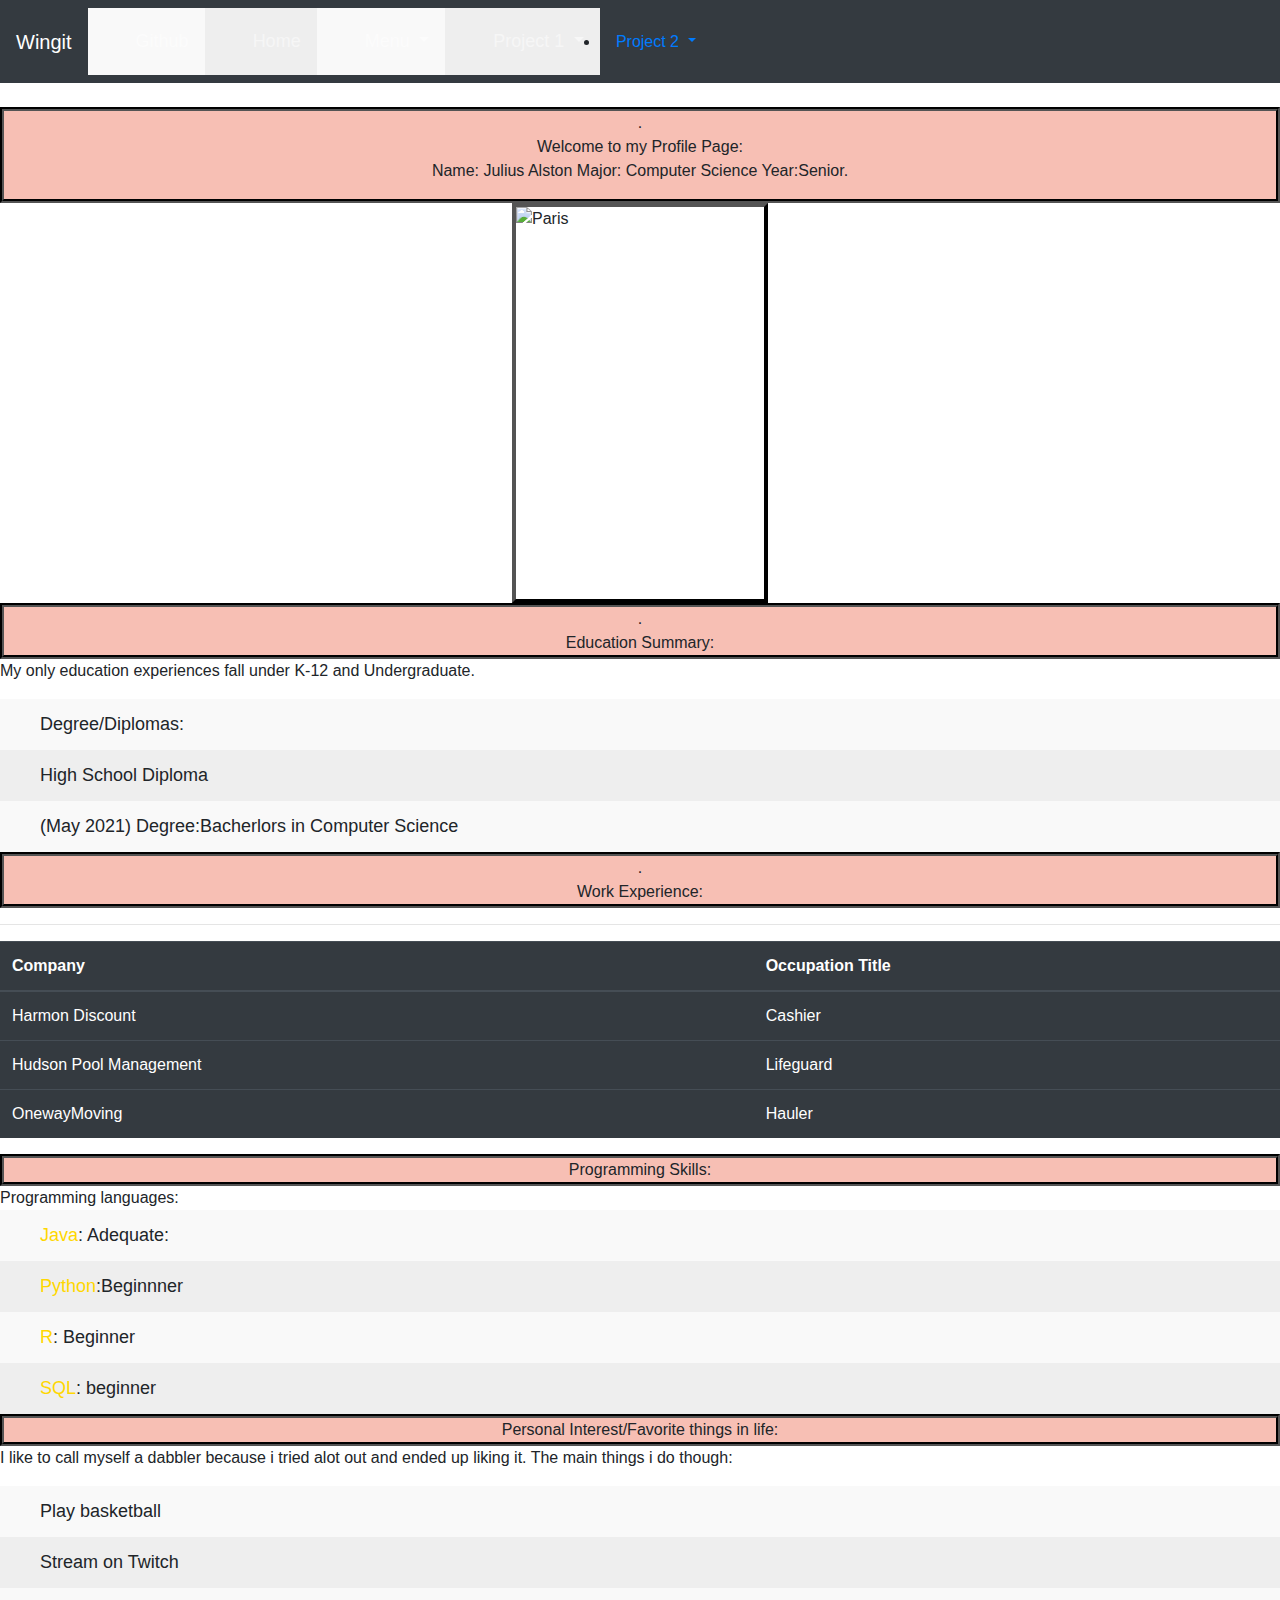
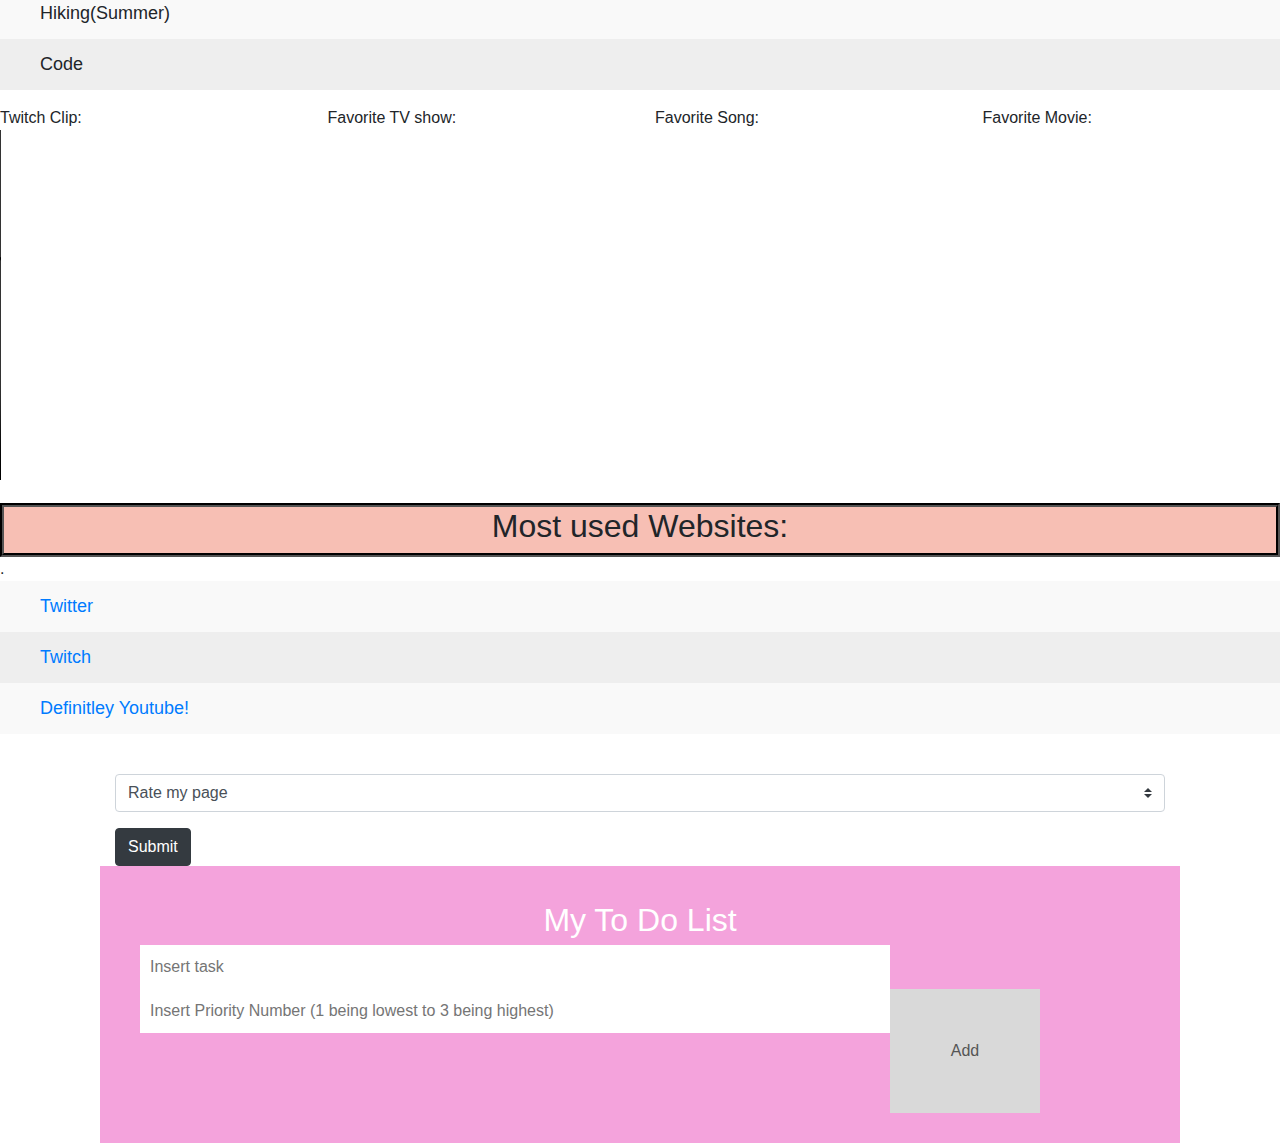
==== commit ee190d4e: "Update P2milestone1.html" ====
--- a/P2milestone1.html
+++ b/P2milestone1.html
@@ -20,17 +20,16 @@
    <link rel="stylesheet" href="webtable.css "> 
      <link rel="stylesheet" href="todolist.css ">  
 
-
-  <style>
-.center {
-  display: block;
-  margin-left: auto;
-  margin-right: auto;
-  width: 20%;
-  border: 4px outset black;
-  
+<style>
+  /* When clicked on, add a background color and strike out text */
+ul li.checked {
+  background: #888;
+  color: #fff;
+  text-decoration: line-through;
 }
-</style>
+    </style>
+
+
   </head>
   <body>
     <nav class="navbar navbar-expand-md bg-dark navbar-dark">
@@ -220,14 +219,8 @@
   <span onclick="newElement()" class="addBtn">Add</span>
 </div>
 
-<ul id="myUL">
-             <li></li>
-</ul>
-    
-    <!-- Optional JavaScript -->
-    <!-- jQuery first, then Popper.js, then Bootstrap JS -->
-    <script src="https://code.jquery.com/jquery-3.5.1.slim.min.js" integrity="sha384-DfXdz2htPH0lsSSs5nCTpuj/zy4C+OGpamoFVy38MVBnE+IbbVYUew+OrCXaRkfj" crossorigin="anonymous"></script>
-    <script src="https://cdn.jsdelivr.net/npm/popper.js@1.16.1/dist/umd/popper.min.js" integrity="sha384-9/reFTGAW83EW2RDu2S0VKaIzap3H66lZH81PoYlFhbGU+6BZp6G7niu735Sk7lN" crossorigin="anonymous"></script>
-    <script src="https://stackpath.bootstrapcdn.com/bootstrap/4.5.2/js/bootstrap.min.js" integrity="sha384-B4gt1jrGC7Jh4AgTPSdUtOBvfO8shuf57BaghqFfPlYxofvL8/KUEfYiJOMMV+rV" crossorigin="anonymous"></script>
-  </body>
+<ul id="myUL">    
+</ul>
+    
+             </body>
 </html>
--- a/flame.css
+++ b/flame.css
@@ -3,4 +3,18 @@
 color: #651F6A;
 background: #333333;
 }
-<div id="demotext">Edit this text</div>+.goldborder {
+  border: 4px outset black;
+  background-color: #f7bfb4;    
+  text-align: center;
+  border-style: groove;
+}
+ 
+.center {
+  display: block;
+  margin-left: auto;
+  margin-right: auto;
+  width: 20%;
+  border: 4px outset black;
+  
+}
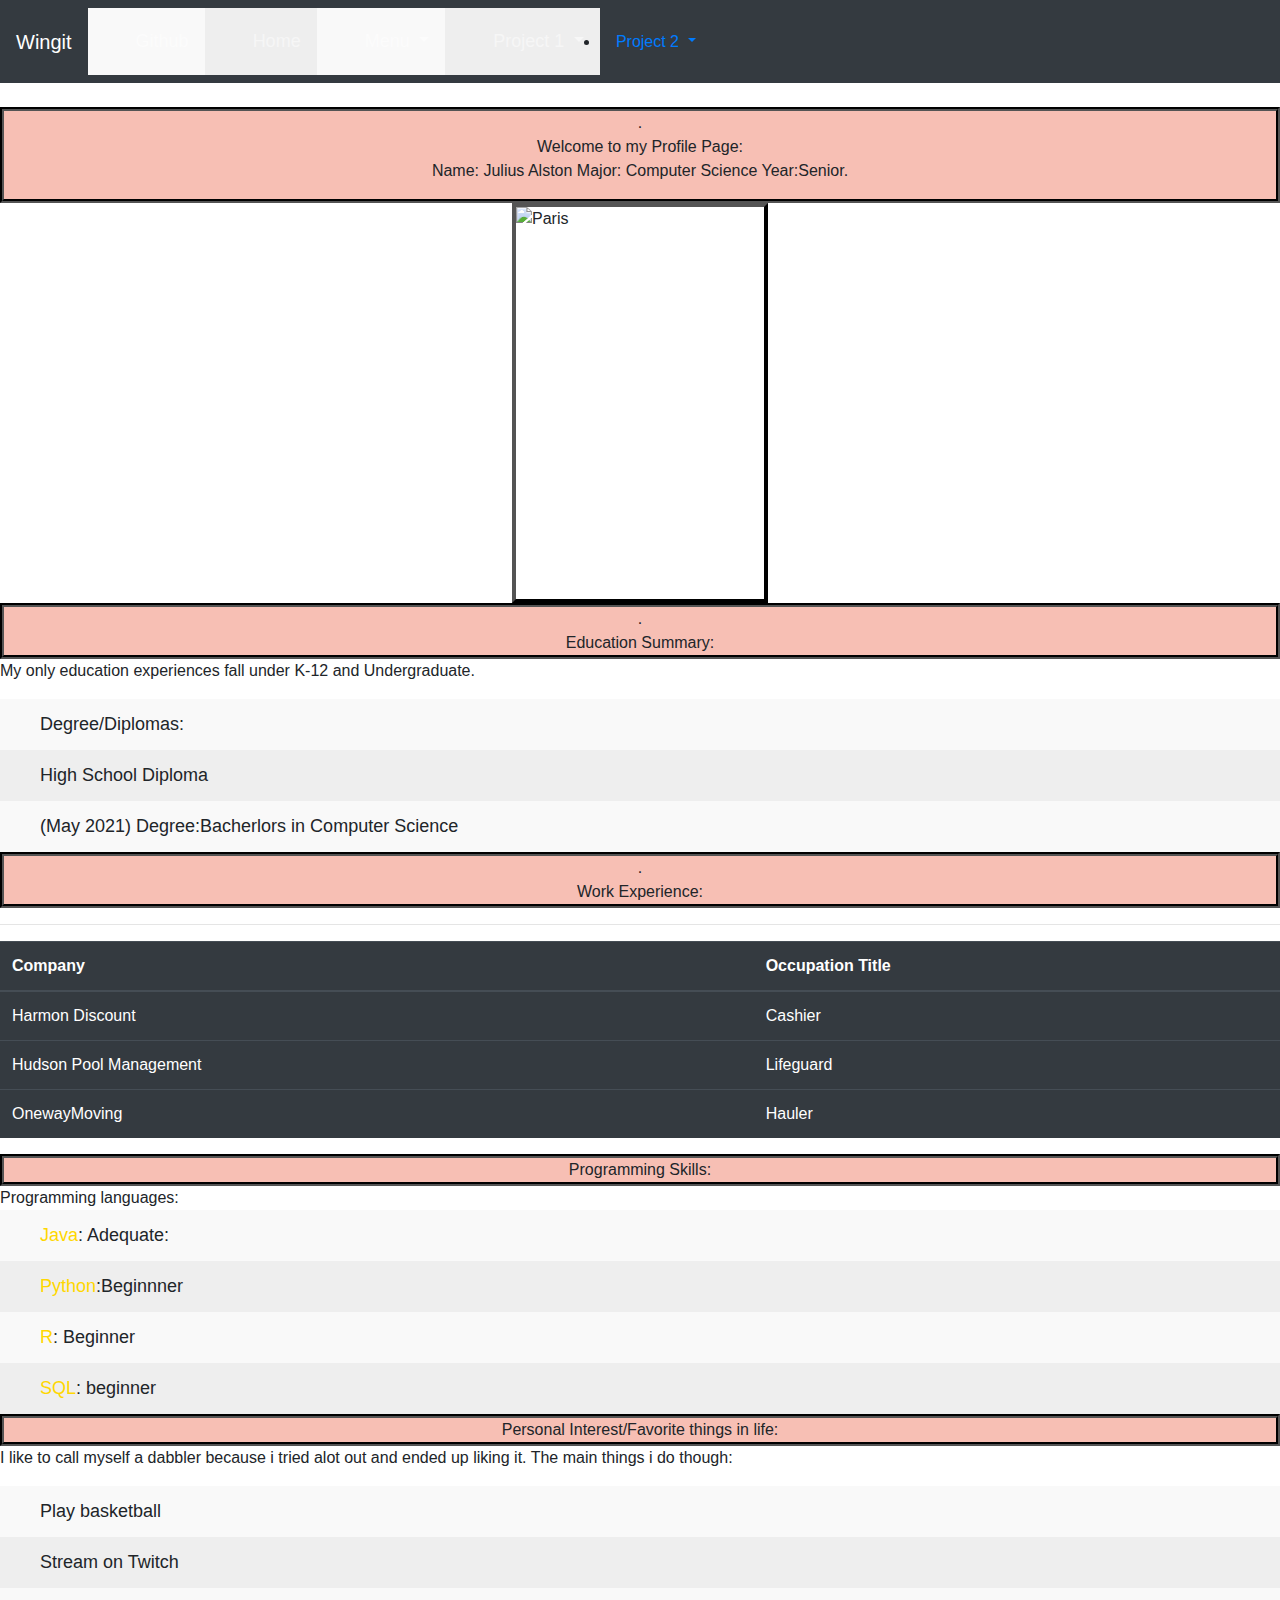
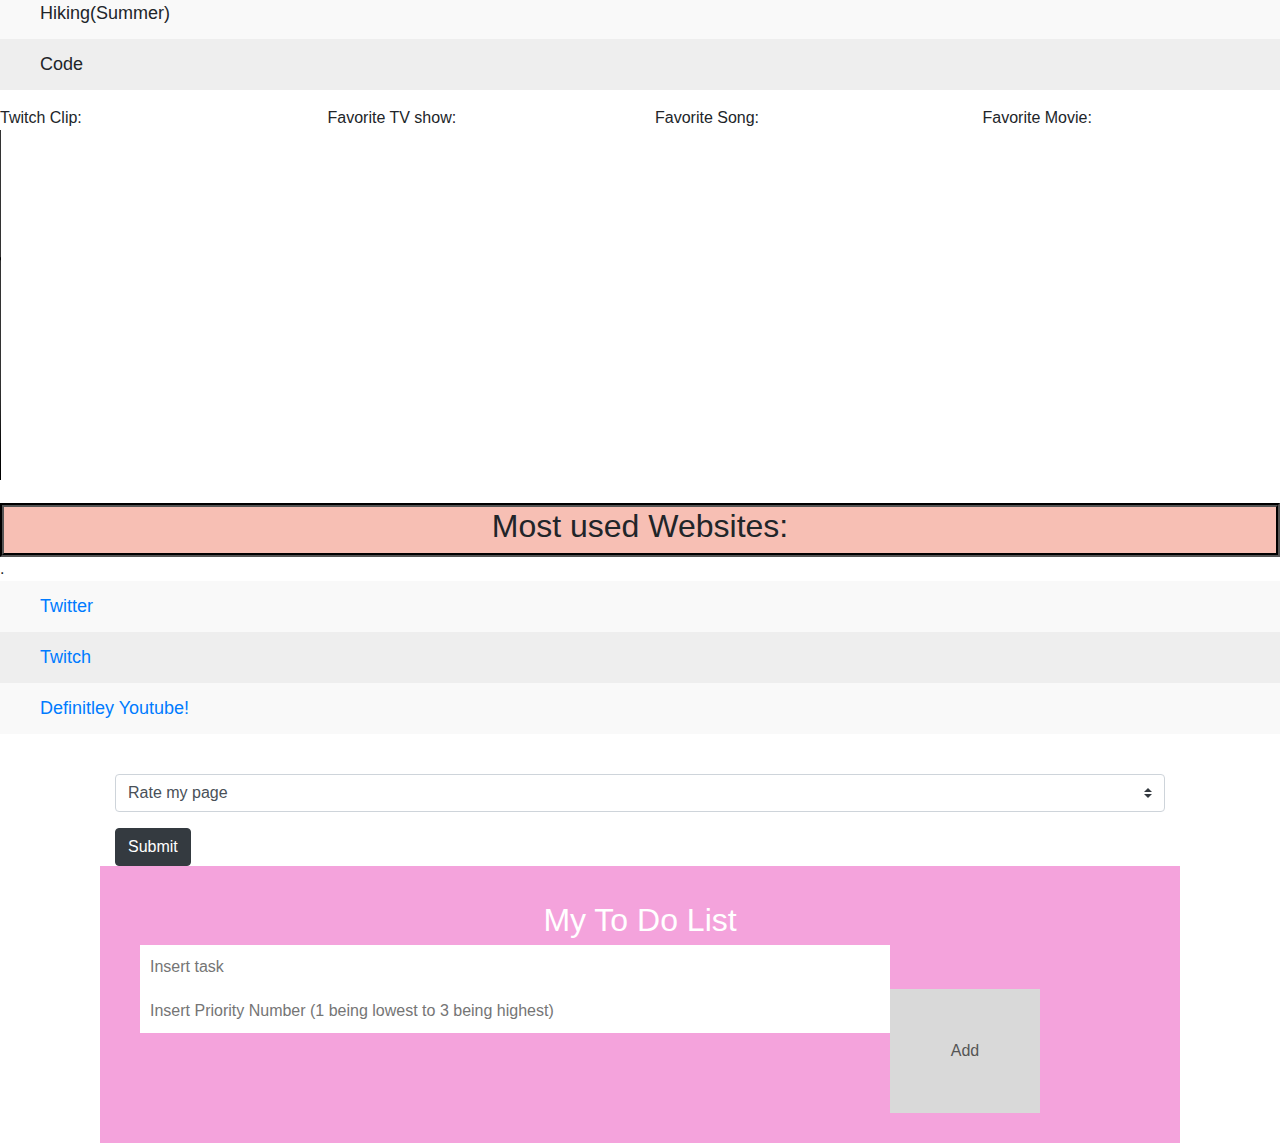
==== commit ec2e7252: "Update P2milestone1.html" ====
--- a/P2milestone1.html
+++ b/P2milestone1.html
@@ -15,13 +15,13 @@
 <script src="https://kit.fontawesome.com/45ecd2605d.js" crossorigin="anonymous"></script>
     <script src="tasklist.js" type="text/javascript"></script>
 
-<link rel="stylesheet" href="flame.css ">  
-   <link rel="stylesheet" href="fonts.css ">  
-   <link rel="stylesheet" href="webtable.css "> 
-     <link rel="stylesheet" href="todolist.css ">  
+<link rel="stylesheet" href="flame.css">  
+   <link rel="stylesheet" href="fonts.css">  
+   <link rel="stylesheet" href="webtable.css"> 
+     <link rel="stylesheet" href="todolist.css">  
 
 <style>
-  /* When clicked on, add a background color and strike out text */
+ 
 ul li.checked {
   background: #888;
   color: #fff;
